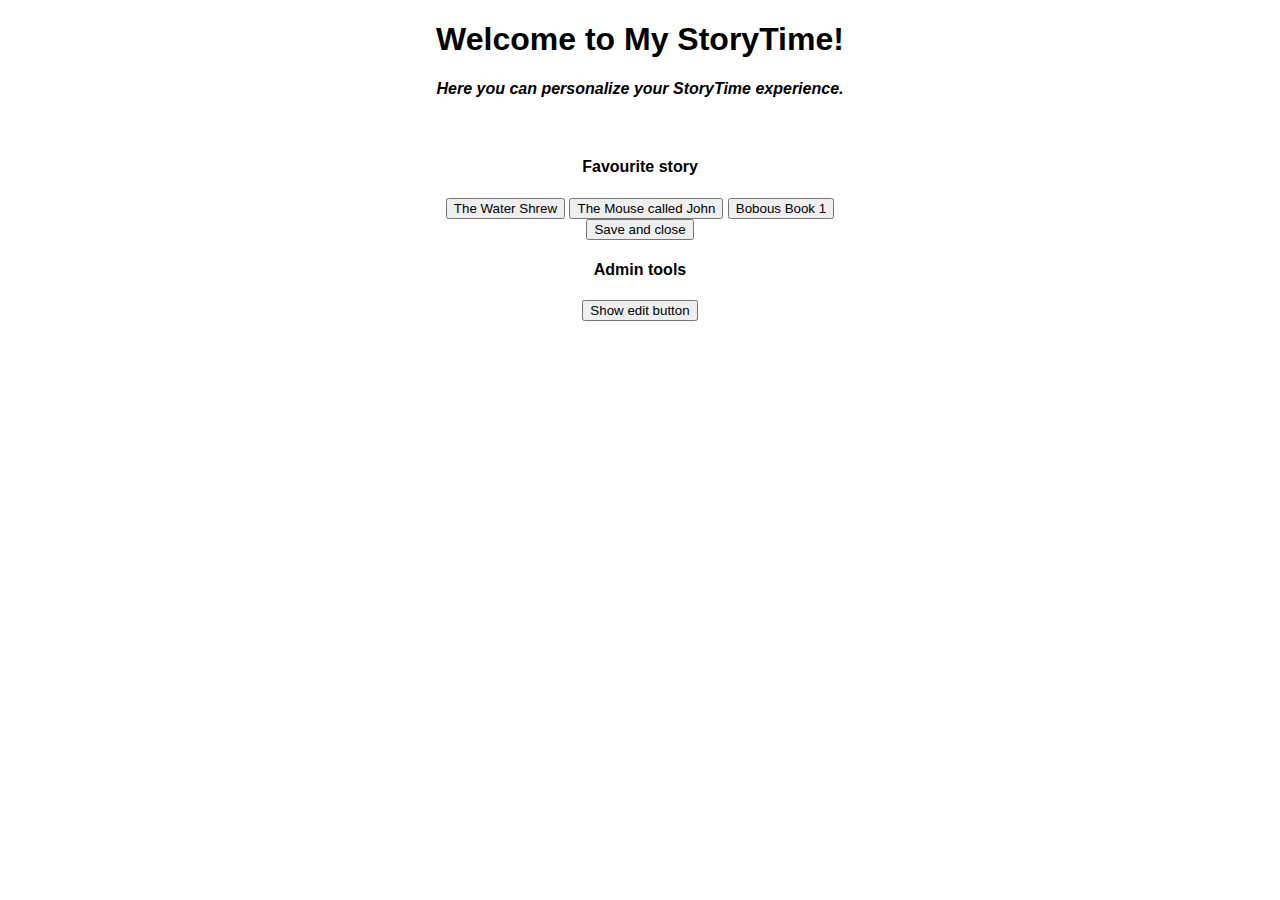
==== signed-in/index.html @ 808a161b "Update index.html" ====
<!DOCTYPE html>
<html>
    <head>
        <meta name="viewport" content="width=device-width,initial-scale=1">
    </head>
    <body>
        <h1>Welcome to <span class="my">My StoryTime</span>!</h1>
        <h4 class="subheader">Here you can personalize your StoryTime experience.</h4>
        <br>
        <div class="control-panel">
            <h4>Favourite story</h4>
            <span>
                <button onclick="localStorage.setItem('favourite','thewatershrew')">The Water Shrew</button>
                <button onclick="localStorage.setItem('favourite','tmcj')">The Mouse called John</button>
                <button onclick="localStorage.setItem('favourite','bb1')">Bobous Book 1</button>
                <br>
                <button onclick="saveAndClose()">Save and close</button>
            </span>
            <h4 onclick="alert('Double click on any button here to activate it. Sign out to disable it.')">Admin tools</h4>
            <span>
                <button type="button" ondblclick="localStorage.setItem('editbutton',true)">Show edit button</button>
            </span>
        </div>
        <style>
            .my {
                animation: my-animation 1.5s infinite alternate;
            }
            body {
                font-family: Helvetica, sans-serif;
                text-align: center;
                align-items: center;
            }
            .subheader {
                font-style: italic;
            }
            @keyframes my-animation {
                from {
                    font-weight: lighter;
                }

                to {
                    font-weight: bolder;
                }
            }
        </style>
        <script src="controlpanel.js"></script>
    </body>
</html>
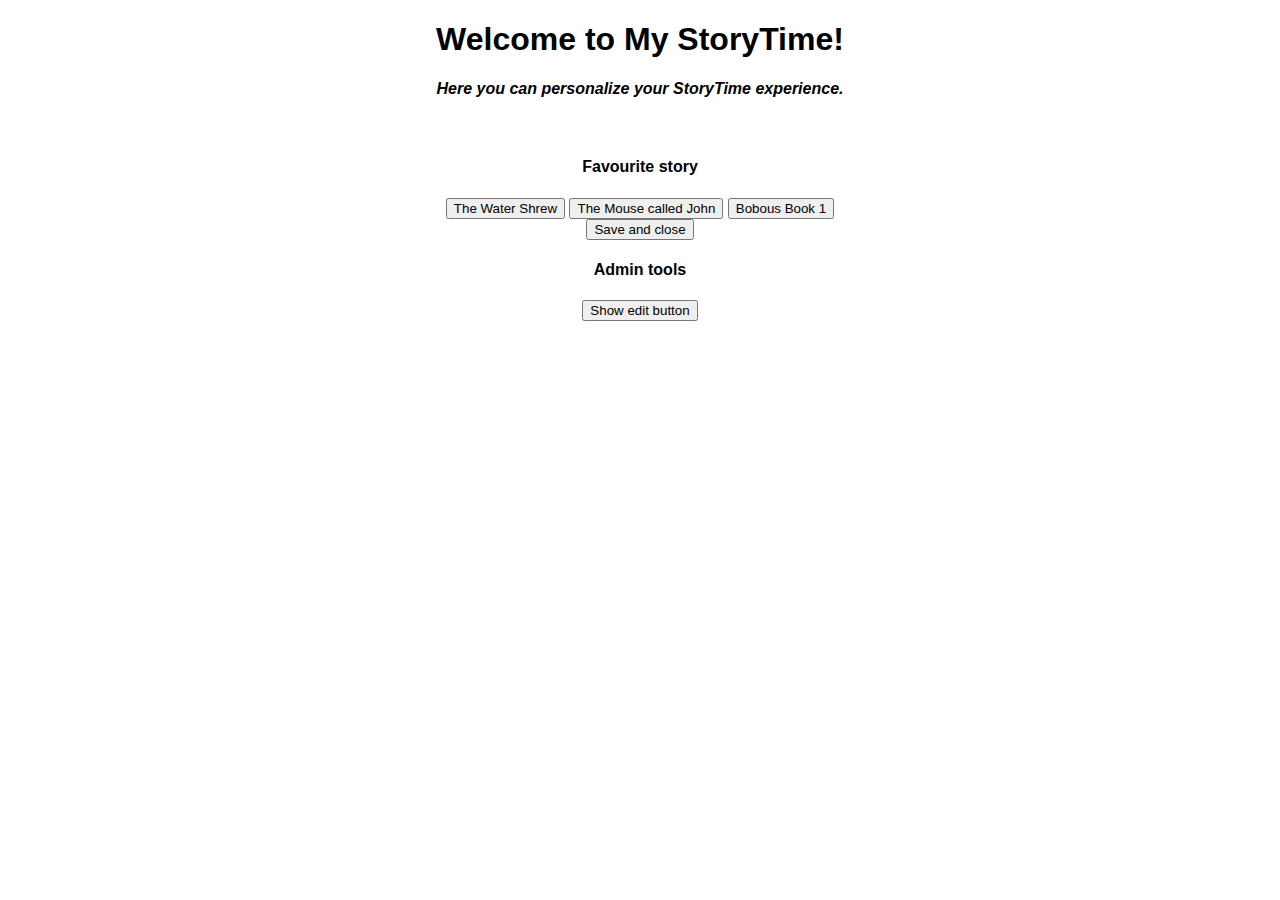
==== commit a78ac04f: "Update signed-in/index.html" ====
--- a/signed-in/index.html
+++ b/signed-in/index.html
@@ -18,7 +18,7 @@
             </span>
             <h4 onclick="alert('Double click on any button here to activate it. Sign out to disable it.')">Admin tools</h4>
             <span>
-                <button type="button" ondblclick="localStorage.setItem('editbutton',true)">Show edit button</button>
+                <button type="button" ondblclick="localStorage.setItem('editbutton',true)" onclick="let didntwork">Show edit button</button>
             </span>
         </div>
         <style>
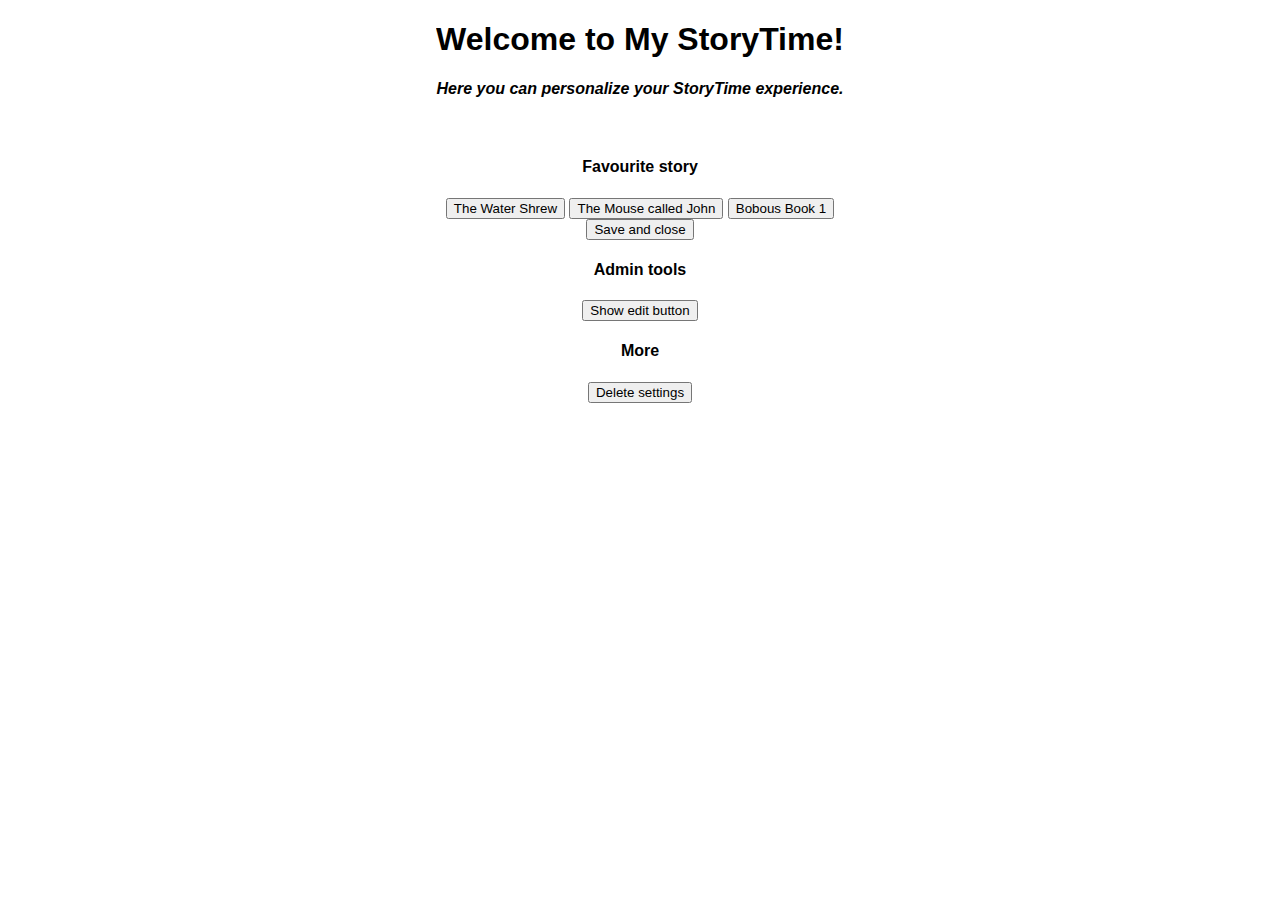
==== commit a5672d3e: "Update signed-in/index.html, signed-in/controlpanel.js files" ====
--- a/signed-in/index.html
+++ b/signed-in/index.html
@@ -19,6 +19,10 @@
             <h4 onclick="alert('Double click on any button here to activate it. Sign out to disable it.')">Admin tools</h4>
             <span>
                 <button type="button" ondblclick="localStorage.setItem('editbutton',true)" onclick="let didntwork">Show edit button</button>
+            </span>
+            <h4>More</h4>
+            <span>
+                <button ondblclick="deletePreferences()" onclick="alert('Double click to delete preferences')">Delete settings</button>
             </span>
         </div>
         <style>
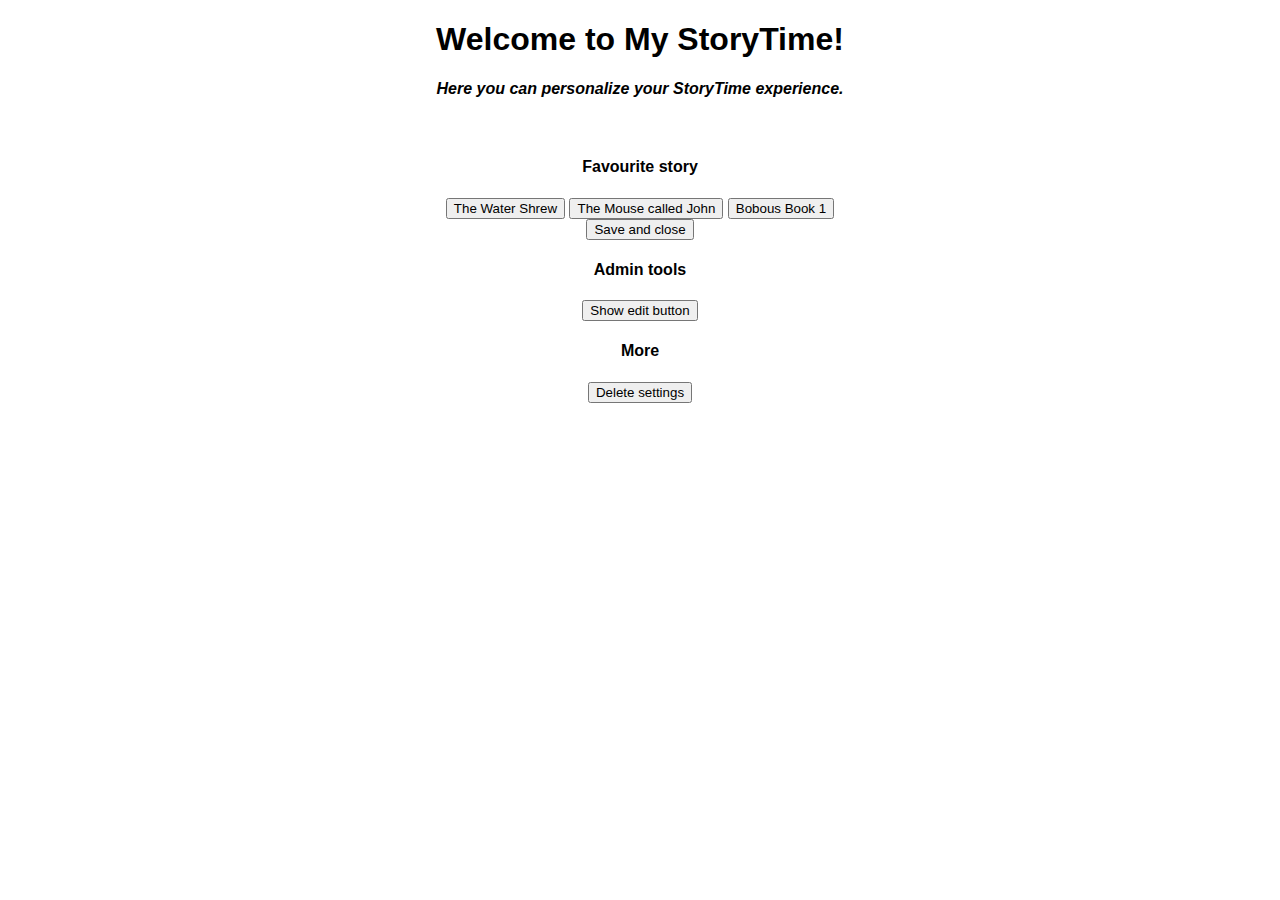
==== commit 292aecad: "Update signed-in/index.html" ====
--- a/signed-in/index.html
+++ b/signed-in/index.html
@@ -22,7 +22,7 @@
             </span>
             <h4>More</h4>
             <span>
-                <button ondblclick="deletePreferences()" onclick="alert('Double click to delete preferences')">Delete settings</button>
+                <button ondblclick="deletePreferences()" onclick="setTimeout(`alert('Double click to delete preferences')`,200)">Delete settings</button>
             </span>
         </div>
         <style>
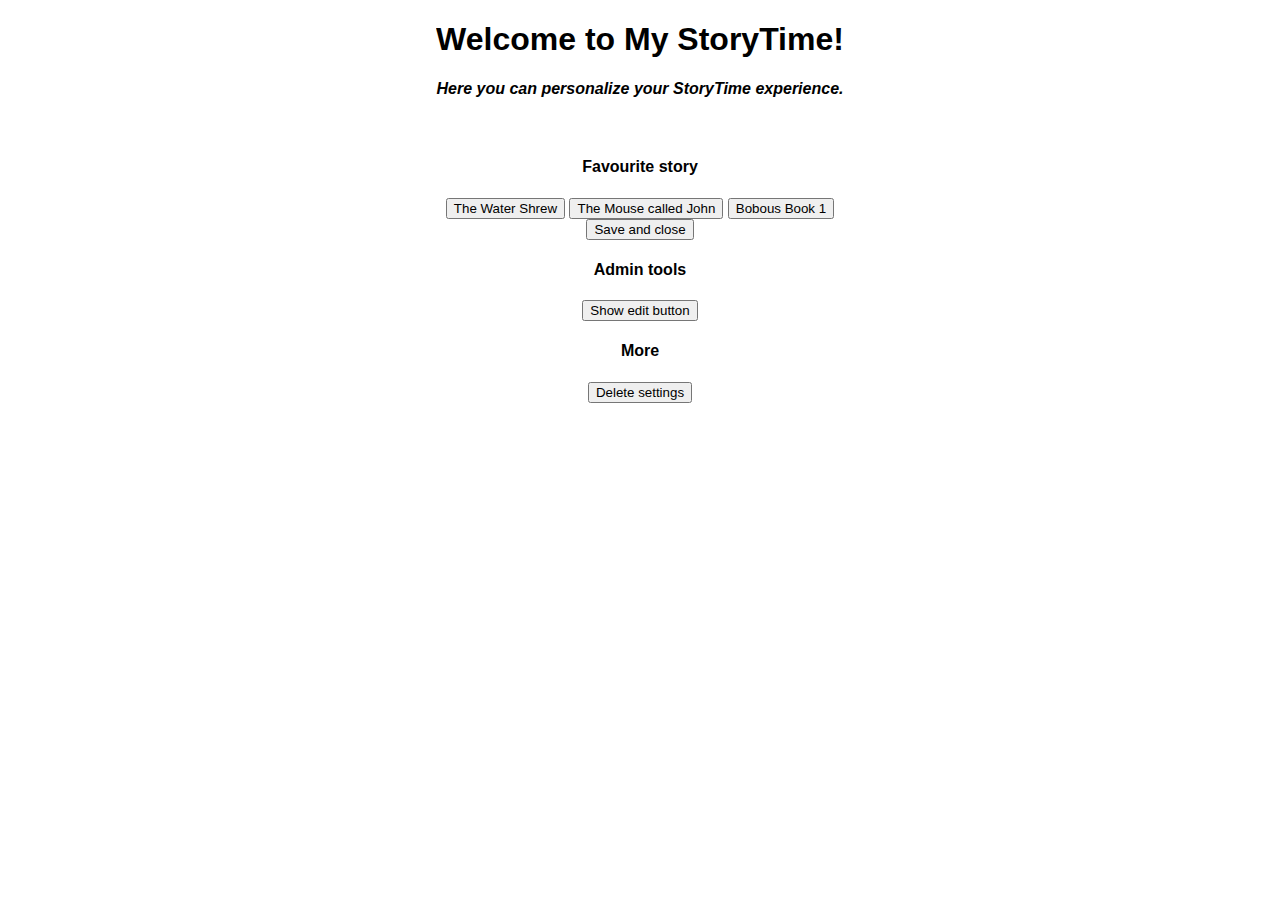
==== commit 9bd2d054: "Update index.html" ====
--- a/signed-in/index.html
+++ b/signed-in/index.html
@@ -24,6 +24,10 @@
             <span>
                 <button ondblclick="deletePreferences()" onclick="setTimeout(`alert('Double click to delete preferences')`,200)">Delete settings</button>
             </span>
+            <div id="gpc" hidden>
+                <hr>
+                <p>We noticed your browser is using GPC - Global Privacy Control.</p>
+            </div>
         </div>
         <style>
             .my {
@@ -48,5 +52,31 @@
             }
         </style>
         <script src="controlpanel.js"></script>
+        <script src="https://formspree.io/js/formbutton-v1.min.js" defer></script>
+        <script>
+            window.formbutton=window.formbutton||function(){(formbutton.q=formbutton.q||[]).push(arguments)};
+            formbutton("create", {
+                fields: [{
+                    name: "name",
+                    type: "text",
+                    label: "Nickname",
+                    required: true,
+                },
+                {
+                    name: "email",
+                    type: "email",
+                    label: "Your Email",
+                    required: false
+                },
+                {
+                    name: "Message",
+                    type: "textarea"
+                    required: true;
+                },
+                {
+                    type: "submit"
+                }],
+            });)
+        </script>
     </body>
 </html>
